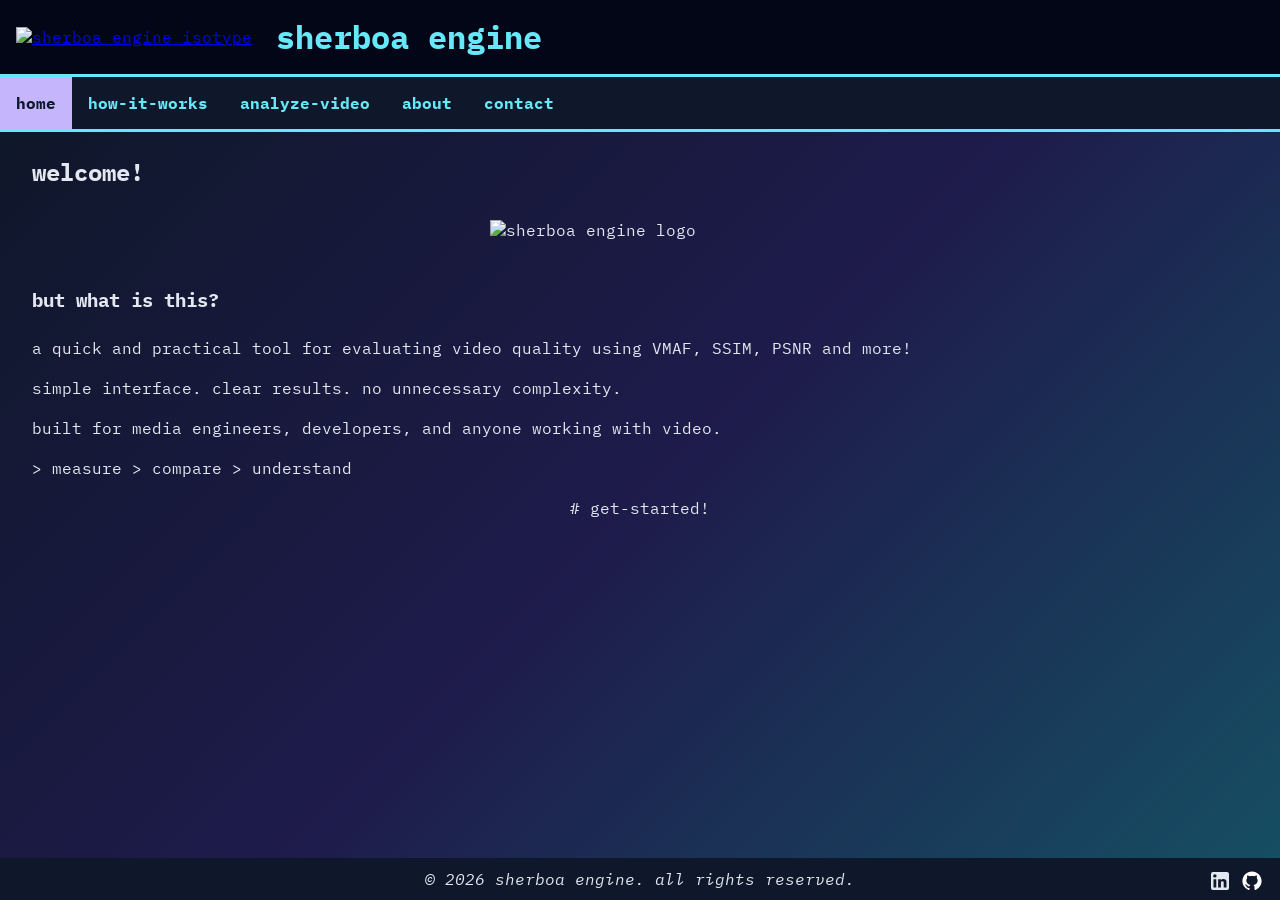
==== index.html @ cda307cd "Update general aspects across all pages" ====
<!DOCTYPE html>
<html lang="en">
<head>
    <meta charset="UTF-8">
    <meta name="viewport" content="width=device-width, initial-scale=1.0">
    <link rel="stylesheet" href="./css/style.css">
    <link rel="icon" type="image/x-icon" href="./assets/images/favicon.svg">

    <title>Sherboa - Video Quality Analysis</title>
    <meta
        name="description"
        content="Sherboa is a free web tool for video quality analysis using VMAF, PSNR, SSIM, and more..."
    >
</head>


<body>
    <header>
        <a href="./index.html">
            <img class="logo-header" src="./assets/images/sh-isotipo-inverted.svg" alt="sherboa engine isotype" loading="lazy">
        </a>
        <h1>sherboa engine</h1>
    </header>

    <nav>
        <ul>
            <li><a class="active" href="./index.html">home</a></li>
            <li><a href="./pages/how-it-works.html">how-it-works</a></li>
            <li><a href="./pages/analyze-video.html">analyze-video</a></li>
            <li><a href="./pages/about.html">about</a></li>
            <li><a href="./pages/contact.html">contact</a></li>
        </ul>
    </nav>
    
    <main>
        <h2>welcome!</h2>
        <img class="central-image" src="./assets/images/sh-imagotipo-inverted.svg" width="300" alt="sherboa engine logo" loading="lazy">
    
        <article>
            <h3>but what is this?</h3>
            <p class="paragraph">
            a quick and practical tool for evaluating video quality using VMAF, SSIM, PSNR and more!<br>
            simple interface. clear results. no unnecessary complexity.<br>
            built for media engineers, developers, and anyone working with video.<br>
            > measure > compare > understand <br>
            <span style="display:block; text-align:center;"># get-started!</span>
            </p>
        </article>
    </main>


    <footer>
        <a href="https://github.com/sherboa" target="_blank">
            <img class="logo-footer-1" src="/assets/images/github.svg" alt="github isotype" loading="lazy">
        </a>
        <a href="https://www.linkedin.com/in/juan-jose-acuña-esparza-566a9678" target="_blank">
            <img class="logo-footer-2" src="../assets/images/linkedin.svg" alt="linkedin isotype" loading="lazy">
        </a>
        <p class="text-footer">
            &copy; 2026 sherboa engine. all rights reserved.
        </p>
    </footer>
</body>
</html>
---- css/style.css ----
@import url('https://fonts.googleapis.com/css2?family=IBM+Plex+Mono:ital,wght@0,100;0,200;0,300;0,400;0,500;0,600;0,700;1,100;1,200;1,300;1,400;1,500;1,600;1,700&display=swap');

* {
    box-sizing: border-box;  /* Asegura que el padding y el borde se incluyan en el ancho y alto total de los elementos */
    margin: 0;  /* Elimina el margen por defecto de todos los elementos */
    padding: 0;  /* Elimina el padding por defecto de todos los elementos */
}


/* Variables para el tema del sitio web */
:root {
    /* Backgrounds */
    --bg-primary: linear-gradient(135deg, #0f172a, #1e1b4b, #164e63);  /* Color primario para el fondo */
    --bg-header: #020617;  /* Color del header */
    --bg-nav: #0f172a;  /* Color de la barra nav y tambien footer (coinciden en color)*/
    --bg-active: #c4b5fd;  /* Color del boton seleccionado en el nav */

    /* Texto */
    --text-primary: #e2e8f0;
    --text-accent: #67e8f9;
    --text-dark: #0f172a;

    /* UI */
    --accent-color: #67e8f9;  /* Color de acento para enlaces y botones */
    --border-accent: #67e8f9;

    /* Tipografia */
    --font-family: 'IBM Plex Mono', 'Courier New', monospace;  /* Fuente de letra para todo el documento */
}

html {
    font-family: var(--font-family);  /* Fuente de letra para todo el documento */
    font-size: 16px;  /* Tamaño de letra para todo el documento */
}


body {
    display: grid;  /* Utiliza grid layout para organizar el contenido del body */
    font-family: var(--font-family);
    background-color: var(--bg-primary);
    grid-template-rows: auto auto 1fr auto;  /* Define las filas del grid: header, nav, main y footer */
    grid-template-columns: 1fr;  /* Define una sola columna que ocupa todo el ancho disponible */
    grid-template-areas: "header" "nav" "main" "footer";  /* Define las áreas del grid para cada sección del layout */
    min-height: 100vh;  /* Asegura que el body ocupe al menos toda la altura de la ventana del navegador */
}


header {
    grid-area: header;  /* Asigna el área del grid para el encabezado */
    background-color: var(--bg-header);  /* Color de fondo del encabezado */
    color: var(--text-accent);  /* Color del texto del encabezado */
    padding: 1rem 1rem;  /* Espaciado interno del encabezado */
    border-bottom: 0.2rem solid var(--border-accent);  /* Línea inferior del encabezado en cyan */
    display: flex;  /* Utiliza flexbox para el diseño del encabezado */
    align-items: center;  /* Alinea verticalmente los elementos del encabezado */
    justify-content: flex-start;  /* Alinea los elementos del encabezado al inicio */
    gap: 1.5rem;  /* Espacio entre los elementos del encabezado */
    
    .logo-header {
        width: 4rem;  /* Ajusta el tamaño del logo */
        height: auto;  /* Mantiene la proporción del logo */
    }
}

h1 {
    margin: 0;  /* Espacio a la izquierda del título principal */
}

h2 {
    margin: 1.5rem 2rem 1rem;  /* Espacio del título secundario */
}

h3 {
    margin: 1rem 1rem 1rem;  /* Espacio del título terciario */
}

nav {
    border-bottom: 0.2rem solid var(--border-accent);
    grid-area: nav;  /* Asigna el área del grid para la barra de navegación */
}

ul {
    display: flex;  /* Utiliza flexbox para el diseño de la lista */
    flex-wrap: wrap;  /* Permite que los elementos sean flexibles a cada dispositivo */
    gap: 0rem;  /* Espacio entre los elementos de la lista */
    list-style-type: none;  /* Elimina los bullets de la lista */
    /*flex: 1 0 200px  Para ver luego */
    margin: 0;
    padding: 0;
    background-color: var(--bg-nav);  /* Color de fondo de la lista */
}

ul li {
    font-weight: bold;
}

ul li a {
    display: block;
    padding: 1rem 1rem;
    color: var(--text-accent);  /* Color del texto de los enlaces */
    text-decoration: none;  /* Sin subrayado */
}

ul li a.active {
    background-color: var(--bg-active);
    color: var(--text-dark);
}

ul li a:hover:not(.active) {  /* Seudoclase */
    background-color: var(--bg-active);
    color: var(--text-dark);
}

main {
    background: var(--bg-primary);  /* Color de fondo del contenido principal */
    color: var(--text-primary);  /* Color del texto del contenido principal */
    grid-area: main;  /* Asigna el área del grid para el contenido principal */
}

article {
    padding: 1rem;
}

.central-image {
    display: block;  /* Hace que la imagen sea un bloque */
    max-width: 100%;  /* Ajusta el tamaño máximo de la imagen al ancho del contenedor */
    height: auto;  /* Mantiene la proporción de la imagen */
    margin: 2rem auto 1rem;  /* Centra la imagen horizontalmente y agrega espacio arriba y abajo */
}

.paragraph {
    margin: 1rem 1rem;  /* Espacio alrededor de los párrafos */
    line-height: 2.5rem;  /* Altura de línea para mejorar la legibilidad */
}

form {
    padding: 1rem 1rem 1rem;
}

.product-container {
    display: flex;  /* Utiliza flexbox para organizar los productos */
    justify-content: center;
    flex-wrap: wrap;  /* Permite que los productos se ajusten a diferentes tamaños de pantalla */
    gap: 4rem;
    padding-top: 1rem;

    .product-description {
        display: -webkit-box;  /* Utiliza un contenedor flexible para el texto */
        -webkit-box-orient: vertical;  /* Orientación vertical para el contenedor flexible */
        -webkit-line-clamp: 3;  /* Limita el texto a 3 líneas */
        line-clamp: 3;  /* Limita el texto a 3 líneas */
        overflow: hidden;  /* Oculta el texto que excede el límite de líneas */
        text-overflow: ellipsis;  /* Agrega puntos suspensivos al final del texto que excede el límite de líneas */
        padding: 1rem;
    }

    .product-category {
        padding: 0.5rem;
    }

    .product-card {
        border: 0.1rem solid;
        border-radius: 1rem;
        flex: 1 1 300px;  /* Permite que la tarjeta del producto sea flexible y se ajuste a diferentes tamaños de pantalla */
        max-width: 400px;  /* Limita el ancho máximo de la tarjeta del producto */
        overflow: hidden;  /* Oculta cualquier contenido que exceda los límites del contenedor */
        padding: 0;
        transform: translateY(0);  /* Inicializa la posición de la tarjeta del producto */
        transition: transform 0.3s ease;  /* Agrega una transición suave para el efecto de hover */

        &:hover {
            transform: translateY(-5px);
        }

        .product-img {
            object-fit: cover;  /* Ajusta la imagen para cubrir el contenedor sin distorsionarse */
            display: block;  /* Hace que la imagen sea un bloque */
            width: 100%;
            height: 20rem;
        }
    }
}


footer {
    display: flex;  /* Utiliza flexbox para el diseño del pie de página */
    background-color: var(--bg-nav);
    font-style: italic;
    text-align: center;
    padding: 0.7rem 0;
    color: var(--text-primary);
    grid-area: footer;
    justify-content: center;

    .text-footer {
        white-space: nowrap;
        width: auto;
    }

    .logo-footer-1 {
        position: absolute;  /* Posiciona el logo GitHub en la esquina inferior derecha */
        right: 1rem;
        width: 1.5rem;  /* Ajusta el tamaño del logo */
        height: auto;  /* Mantiene la proporción del logo */
    }
    .logo-footer-2 {
        position: absolute;  /* Posiciona el logo LinkedIn en la esquina inferior derecha */
        right: 3rem;
        width: 1.5rem;  /* Ajusta el tamaño del logo */
        height: auto;  /* Mantiene la proporción del logo */
    }
}


/* Limpieza previa del fieldset */
form fieldset {
    border: none;
    padding: 0;
    margin: 0;
    display: flex;
    flex-direction: column;  /* Alinea los elementos de cada campo verticalmente */
    gap: 1.25rem;  /* Espaciado uniforme entre cada .campo-form */
}

/* Estructura responsiva de cada contenedor de campo */
.contact-form {
    display: flex;
    flex-direction: column;  /* Alinea el label arriba y el input abajo en móviles */
    gap: 0.4rem;  /* Espacio entre la etiqueta y el input/textarea */
    width: 100%;  /* Fluidez total */
    max-width: 36rem;  /* Evita que el campo se extienda demasiado en pantallas anchas */
}

/* Estilo y adaptación fluida de los inputs y textarea */
.contact-form input[type="text"],
.contact-form input[type="email"],
.contact-form textarea {
    width: 100%;
    font-size: 1rem;
    padding: 0.6rem 0.8rem;
    border: 1px solid #ccc;
    border-radius: 0.25rem;
    box-sizing: border-box;  /* Evita que el padding sobrepase el 100% del ancho */
    background-color: var(--bg-primary, #ffffff);
    color: var(--text-primary, #333333);
}

/* Caja de mensaje */
.contact-form textarea {
    min-height: 8rem;
}

/* Ajustes responsivos para el contenedor de botones (último .campo-form) */
.contact-form:last-child {
    flex-direction: row;  /* Coloca los botones uno al lado del otro */
    flex-wrap: wrap;  /* Si la pantalla es muy estrecha, los apila */
    gap: 1rem;
    margin-top: 0.5rem;
}

/* Estilos básicos para los botones dentro de .campo-form */
.contact-form button {
    align-self: flex-start;  /* Alinea el botón al inicio del contenedor */
    font-family: var(--font-family);
    font-weight: bold;
    color: var(--text-accent);
    background-color: var(--bg-nav);
    padding: 0.7rem 0.7rem;
    border-radius: 1rem;
    cursor: pointer;  /* Cambia el cursor al pasar sobre el botón */
}

.contact-form button:hover {  /* Seudoclase para el hover del botón */
    background-color: var(--bg-active);
    color: var(--text-dark);
}





/* Analyze video form */
.analyze-form {
    max-width: 50rem;
}

.analyze-form form {
    display: flex;
    flex-direction: column;
    gap: 3rem;
}

.file-input {
    display: flex;
    flex-direction: column;
    gap: 0.5rem;
}

.file-input label {
    font-weight: bold;
    color: var(--text-accent);
}

.file-input input[type="file"] {
    font-family: var(--font-family);
    color: var(--text-primary);
}

.analyze-form button {
    align-self: flex-start;
    font-family: var(--font-family);
    font-weight: bold;
    color: var(--text-accent);
    background-color: var(--bg-nav);
    padding: 0.7rem 0.7rem;
    border-radius: 1rem;
    cursor: pointer;
}

.analyze-form button:hover {
    background-color: var(--bg-active);
    color: var(--text-dark);
}

#result {
    margin-top: 2rem;
    margin-left: 1rem;
}


#vmaf-result,
#psnr-result {
    white-space: pre-line;
}

.chart-container {
    display: none;
    height: clamp(300px, 40vh, 500px);
}




/* Responsividad para tablets/pantallas medianas */
@media (max-width: 992px) {
    body {
        font-size: 0.95rem;
    }
    .central-image {
        max-width: 80%;
    }
    footer {
        font-size: 0.95rem;
    }
}


/* Responsividad para pantallas pequeñas */
@media (max-width: 600px) {
    body {
        font-size: 0.9rem;
    }
    .central-image {
        max-width: 70%;
    }
    footer {
        font-size: 0.9rem;
        .text-footer {
            white-space: normal;
            max-width: 200px;
        }
    }
}


/* Responsividad para pantallas legacy */
@media (max-width: 360px) {
    body {
        font-size: 0.75rem;
    }
    .central-image {
        max-width: 60%;
    }
    footer {
        font-size: 0.75rem;
        .text-footer {
            white-space: normal;
            max-width: 180px;
        }
    }
}
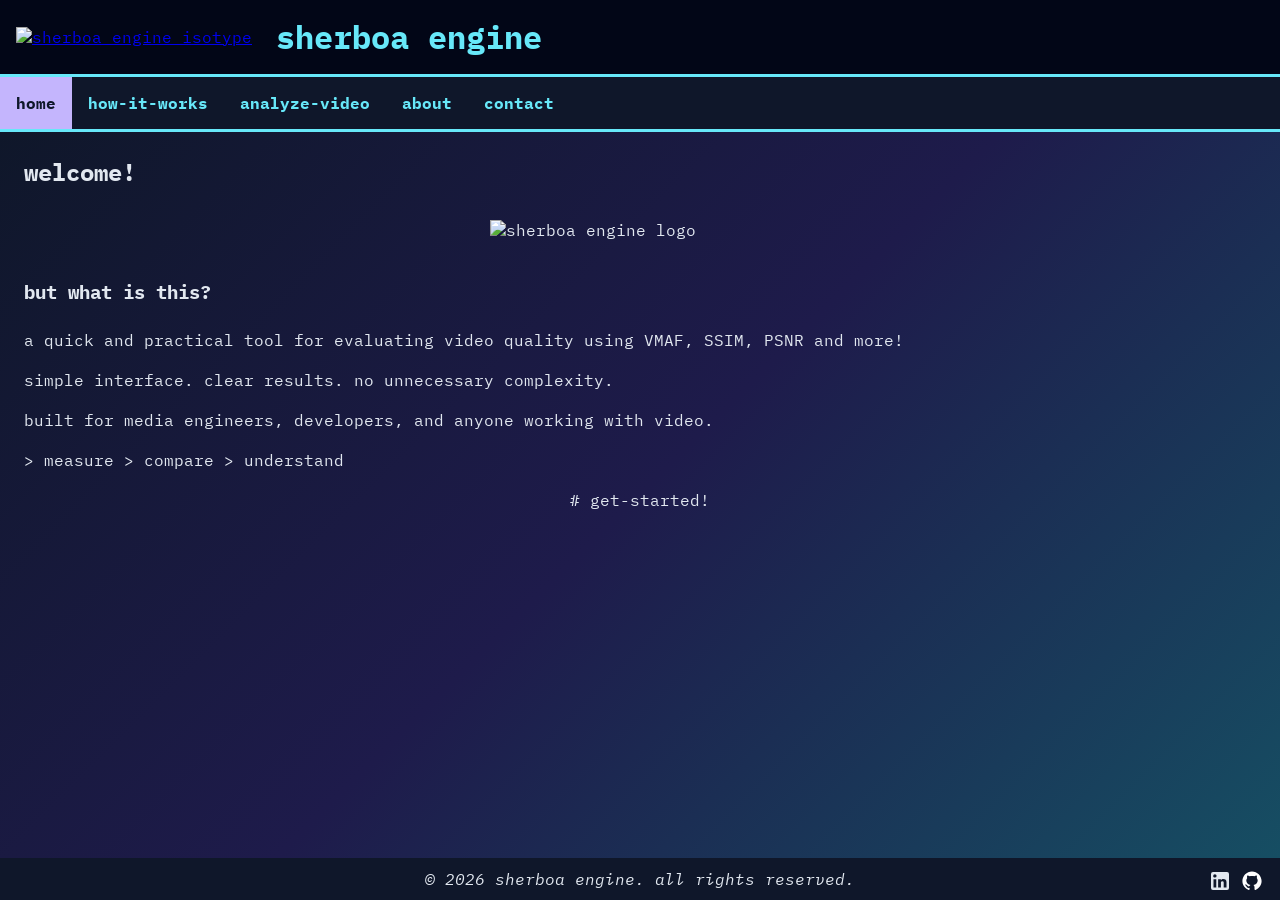
==== commit 5146920e: "Correct  GitHub logo path" ====
--- a/index.html
+++ b/index.html
@@ -51,7 +51,7 @@
 
     <footer>
         <a href="https://github.com/sherboa" target="_blank">
-            <img class="logo-footer-1" src="/assets/images/github.svg" alt="github isotype" loading="lazy">
+            <img class="logo-footer-1" src="./assets/images/github.svg" alt="github isotype" loading="lazy">
         </a>
         <a href="https://www.linkedin.com/in/juan-jose-acuña-esparza-566a9678" target="_blank">
             <img class="logo-footer-2" src="../assets/images/linkedin.svg" alt="linkedin isotype" loading="lazy">
--- a/css/style.css
+++ b/css/style.css
@@ -55,24 +55,28 @@
     align-items: center;  /* Alinea verticalmente los elementos del encabezado */
     justify-content: flex-start;  /* Alinea los elementos del encabezado al inicio */
     gap: 1.5rem;  /* Espacio entre los elementos del encabezado */
-    
-    .logo-header {
-        width: 4rem;  /* Ajusta el tamaño del logo */
-        height: auto;  /* Mantiene la proporción del logo */
-    }
-}
+}
+
+.logo-header {
+    width: 4rem;  /* Ajusta el tamaño del logo */
+    max-width: 100%;  /* Para evitar el desborde */
+    height: auto;  /* Mantiene la proporción del logo */
+    object-fit: contain;  /* Ajusta la imagen para que se contenga dentro del contenedor sin distorsionarse */
+}
+
 
 h1 {
     margin: 0;  /* Espacio a la izquierda del título principal */
 }
 
 h2 {
-    margin: 1.5rem 2rem 1rem;  /* Espacio del título secundario */
+    margin: 1.5rem 1.5rem 1rem;  /* Espacio del título secundario */
 }
 
 h3 {
     margin: 1rem 1rem 1rem;  /* Espacio del título terciario */
 }
+
 
 nav {
     border-bottom: 0.2rem solid var(--border-accent);
@@ -111,6 +115,7 @@
     color: var(--text-dark);
 }
 
+
 main {
     background: var(--bg-primary);  /* Color de fondo del contenido principal */
     color: var(--text-primary);  /* Color del texto del contenido principal */
@@ -118,7 +123,7 @@
 }
 
 article {
-    padding: 1rem;
+    padding: 0.5rem;
 }
 
 .central-image {
@@ -137,51 +142,62 @@
     padding: 1rem 1rem 1rem;
 }
 
+
+/*************************************************************************/
+/* Cards en la pagina How It Works ***************************************/
 .product-container {
     display: flex;  /* Utiliza flexbox para organizar los productos */
-    justify-content: center;
+    flex-direction: row;  /* Alinea los productos en una fila */
+    justify-content: center;  /* Centra los productos horizontalmente */
     flex-wrap: wrap;  /* Permite que los productos se ajusten a diferentes tamaños de pantalla */
-    gap: 4rem;
-    padding-top: 1rem;
-
-    .product-description {
-        display: -webkit-box;  /* Utiliza un contenedor flexible para el texto */
-        -webkit-box-orient: vertical;  /* Orientación vertical para el contenedor flexible */
-        -webkit-line-clamp: 3;  /* Limita el texto a 3 líneas */
-        line-clamp: 3;  /* Limita el texto a 3 líneas */
-        overflow: hidden;  /* Oculta el texto que excede el límite de líneas */
-        text-overflow: ellipsis;  /* Agrega puntos suspensivos al final del texto que excede el límite de líneas */
-        padding: 1rem;
-    }
-
-    .product-category {
-        padding: 0.5rem;
-    }
-
-    .product-card {
-        border: 0.1rem solid;
-        border-radius: 1rem;
-        flex: 1 1 300px;  /* Permite que la tarjeta del producto sea flexible y se ajuste a diferentes tamaños de pantalla */
-        max-width: 400px;  /* Limita el ancho máximo de la tarjeta del producto */
-        overflow: hidden;  /* Oculta cualquier contenido que exceda los límites del contenedor */
-        padding: 0;
-        transform: translateY(0);  /* Inicializa la posición de la tarjeta del producto */
-        transition: transform 0.3s ease;  /* Agrega una transición suave para el efecto de hover */
-
-        &:hover {
-            transform: translateY(-5px);
-        }
-
-        .product-img {
-            object-fit: cover;  /* Ajusta la imagen para cubrir el contenedor sin distorsionarse */
-            display: block;  /* Hace que la imagen sea un bloque */
-            width: 100%;
-            height: 20rem;
-        }
-    }
-}
-
-
+    gap: 3rem;  /* Espacio entre los productos */
+    margin: 0 auto;  /* Centra el contenedor de productos horizontalmente */
+    padding-top: 1rem;  /* Espacio arriba del contenedor de productos */
+    width: 100%;  /* Ajusta el ancho del contenedor de productos al 100% del contenedor padre */
+}
+
+.product-description {
+    display: -webkit-box;  /* Utiliza un contenedor flexible para el texto */
+    -webkit-box-orient: vertical;  /* Orientación vertical para el contenedor flexible */
+    -webkit-line-clamp: 3;  /* Limita el texto a 3 líneas */
+    line-clamp: 3;  /* Limita el texto a 3 líneas */
+    overflow: hidden;  /* Oculta el texto que excede el límite de líneas */
+    text-overflow: ellipsis;  /* Agrega puntos suspensivos al final del texto que excede el límite de líneas */
+    padding: 1rem;
+}
+
+.product-category {
+    padding: 0.5rem;
+}
+
+.product-card {
+    border: 0.1rem solid;
+    border-radius: 1rem;
+    flex: 1 1 300px;  /* Permite que la tarjeta del producto sea flexible y se ajuste a diferentes tamaños de pantalla */
+    max-width: 400px;  /* Limita el ancho máximo de la tarjeta del producto */
+    overflow: hidden;  /* Oculta cualquier contenido que exceda los límites del contenedor */
+    padding: 0;
+    transform: translateY(0);  /* Inicializa la posición de la tarjeta del producto */
+    transition: transform 0.3s ease;  /* Agrega una transición suave para el efecto de hover */
+    margin: 1rem;  /* Margen en lugar de gap para compatibilidad con Flexbox en navegadores viejos */
+}
+
+.product-card:hover {
+    transform: translateY(-5px);
+}
+
+.product-img {
+    object-fit: cover;  /* Ajusta la imagen para cubrir el contenedor sin distorsionarse */
+    display: block;  /* Hace que la imagen sea un bloque */
+    width: 100%;
+    max-width: 100%;  /* Límite para evitar el desborde si el contenedor falla */
+    height: auto;
+}
+/*************************************************************************/
+
+
+/*************************************************************************/
+/* Footer ****************************************************************/
 footer {
     display: flex;  /* Utiliza flexbox para el diseño del pie de página */
     background-color: var(--bg-nav);
@@ -191,28 +207,36 @@
     color: var(--text-primary);
     grid-area: footer;
     justify-content: center;
-
-    .text-footer {
-        white-space: nowrap;
-        width: auto;
-    }
-
-    .logo-footer-1 {
-        position: absolute;  /* Posiciona el logo GitHub en la esquina inferior derecha */
-        right: 1rem;
-        width: 1.5rem;  /* Ajusta el tamaño del logo */
-        height: auto;  /* Mantiene la proporción del logo */
-    }
-    .logo-footer-2 {
-        position: absolute;  /* Posiciona el logo LinkedIn en la esquina inferior derecha */
-        right: 3rem;
-        width: 1.5rem;  /* Ajusta el tamaño del logo */
-        height: auto;  /* Mantiene la proporción del logo */
-    }
-}
-
-
-/* Limpieza previa del fieldset */
+    position: relative;  /* Agregado para que position: absolute funcione bien sobre las imágenes del footer */
+}
+
+.text-footer {
+    white-space: nowrap;
+    width: auto;
+}
+
+.logo-footer-1 {
+    position: absolute;  /* Posiciona el logo GitHub en la esquina inferior derecha */
+    right: 1rem;
+    width: auto;  /* Mantiene la proporción del logo */
+    height: 1.5rem;  /* Ajusta el tamaño del logo */
+    max-width: 100%;  /* Asegura que el logo no exceda el ancho del contenedor */
+    object-fit: contain;  /* Ajusta la imagen para que se contenga dentro del contenedor sin distorsionarse */
+}
+
+.logo-footer-2 {
+    position: absolute;  /* Posiciona el logo LinkedIn en la esquina inferior derecha */
+    right: 3rem;
+    width: auto;  /* Mantiene la proporción del logo */
+    height: 1.5rem;  /* Ajusta el tamaño del logo */
+    max-width: 100%;  /* Asegura que el logo no exceda el ancho del contenedor */
+    object-fit: contain;  /* Ajusta la imagen para que se contenga dentro del contenedor sin distorsionarse */
+}
+/*************************************************************************/
+
+
+/*************************************************************************/
+/* Limpieza previa del fieldset ******************************************/
 form fieldset {
     border: none;
     padding: 0;
@@ -245,7 +269,6 @@
     color: var(--text-primary, #333333);
 }
 
-/* Caja de mensaje */
 .contact-form textarea {
     min-height: 8rem;
 }
@@ -274,19 +297,19 @@
     background-color: var(--bg-active);
     color: var(--text-dark);
 }
-
-
-
-
-
-/* Analyze video form */
+/*************************************************************************/
+
+
+
+/*************************************************************************/
+/* Textarea para la pagina Analyze Video *********************************/
 .analyze-form {
     max-width: 50rem;
 }
 
 .analyze-form form {
-    display: flex;
-    flex-direction: column;
+    display: flex;  /* Utiliza flexbox para organizar los elementos del formulario */
+    flex-direction: column;  /* Alinea los elementos del formulario verticalmente */
     gap: 3rem;
 }
 
@@ -307,50 +330,59 @@
 }
 
 .analyze-form button {
-    align-self: flex-start;
+    align-self: flex-start;  /* Alinea el botón al inicio del contenedor */
     font-family: var(--font-family);
     font-weight: bold;
     color: var(--text-accent);
     background-color: var(--bg-nav);
     padding: 0.7rem 0.7rem;
-    border-radius: 1rem;
-    cursor: pointer;
+    border-radius: 1rem;  /* Bordes redondeados para el botón */
+    cursor: pointer;  /* Cambia el cursor al pasar sobre el botón */
 }
 
 .analyze-form button:hover {
     background-color: var(--bg-active);
     color: var(--text-dark);
 }
-
+/*************************************************************************/
+
+
+
+/*************************************************************************/
+/* Estilos para los resultados de VMAF, PSNR y SSIM **********************/
 #result {
     margin-top: 2rem;
     margin-left: 1rem;
 }
 
-
 #vmaf-result,
-#psnr-result {
-    white-space: pre-line;
-}
-
+#psnr-result,
+#ssim-result {
+    white-space: pre-line;  /* Permite que el texto se ajuste a varias líneas */
+    margin-left: 1rem;
+}
+
+
+/* Estilos para el contenedor del gráfico */
 .chart-container {
-    display: none;
-    height: clamp(300px, 40vh, 500px);
-}
-
-
-
-
-/* Responsividad para tablets/pantallas medianas */
+    display: none;  /* Oculta el contenedor del gráfico por defecto */
+    height: clamp(300px, 40vh, 500px);  /* Ajusta la altura del gráfico de manera responsiva */
+}
+/*************************************************************************/
+
+
+
+/************************************************************************/
+/* Responsividad para tablets/pantallas medianas ************************/
 @media (max-width: 992px) {
     body {
-        font-size: 0.95rem;
+        font-size: 0.9rem;
     }
     .central-image {
         max-width: 80%;
     }
     footer {
-        font-size: 0.95rem;
+        font-size: 0.9rem;
     }
 }
 
@@ -358,16 +390,16 @@
 /* Responsividad para pantallas pequeñas */
 @media (max-width: 600px) {
     body {
-        font-size: 0.9rem;
+        font-size: 0.85rem;
     }
     .central-image {
         max-width: 70%;
     }
     footer {
-        font-size: 0.9rem;
+        font-size: 0.85rem;
         .text-footer {
-            white-space: normal;
-            max-width: 200px;
+            white-space: normal;  /* Permite que el texto se ajuste a varias líneas en pantallas pequeñas */
+            max-width: 200px;  /* Limita el ancho del texto del footer para evitar que se desborde */
         }
     }
 }
@@ -384,8 +416,9 @@
     footer {
         font-size: 0.75rem;
         .text-footer {
-            white-space: normal;
-            max-width: 180px;
+            white-space: normal;  /* Permite que el texto se ajuste a varias líneas en pantallas muy pequeñas */
+            max-width: 180px;  /* Limita el ancho del texto del footer para evitar que se desborde */
         }
     }
-}+}
+/************************************************************************/
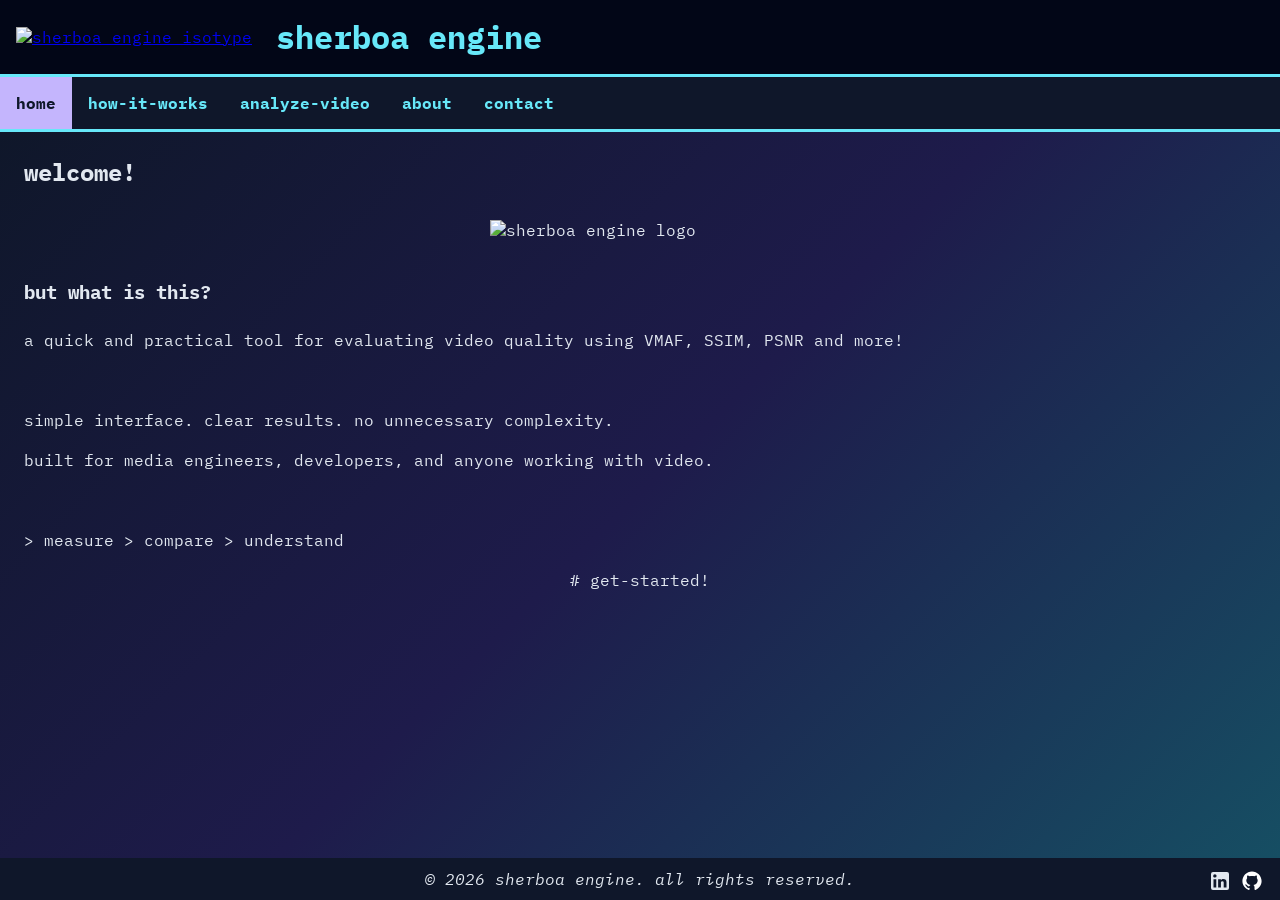
==== commit b4b8197a: "Change on pages' text and distribution" ====
--- a/index.html
+++ b/index.html
@@ -9,7 +9,7 @@
     <title>Sherboa - Video Quality Analysis</title>
     <meta
         name="description"
-        content="Sherboa is a free web tool for video quality analysis using VMAF, PSNR, SSIM, and more..."
+        content="Sherboa is a free web tool for analyzing and comparing video quality using VMAF, PSNR, SSIM, and more."
     >
 </head>
 
@@ -22,8 +22,14 @@
         <h1>sherboa engine</h1>
     </header>
 
+
+
     <nav>
-        <ul>
+        <button class="menu-toggle" aria-label="Open navigation menu" aria-expanded="false" aria-controls="nav-menu">
+        <img src="./assets/images/menu-ham.svg" alt="">
+        </button>
+
+        <ul id="nav-menu">
             <li><a class="active" href="./index.html">home</a></li>
             <li><a href="./pages/how-it-works.html">how-it-works</a></li>
             <li><a href="./pages/analyze-video.html">analyze-video</a></li>
@@ -39,9 +45,9 @@
         <article>
             <h3>but what is this?</h3>
             <p class="paragraph">
-            a quick and practical tool for evaluating video quality using VMAF, SSIM, PSNR and more!<br>
+            a quick and practical tool for evaluating video quality using VMAF, SSIM, PSNR and more!<br><br>
             simple interface. clear results. no unnecessary complexity.<br>
-            built for media engineers, developers, and anyone working with video.<br>
+            built for media engineers, developers, and anyone working with video.<br><br>
             > measure > compare > understand <br>
             <span style="display:block; text-align:center;"># get-started!</span>
             </p>
@@ -54,11 +60,13 @@
             <img class="logo-footer-1" src="./assets/images/github.svg" alt="github isotype" loading="lazy">
         </a>
         <a href="https://www.linkedin.com/in/juan-jose-acuña-esparza-566a9678" target="_blank">
-            <img class="logo-footer-2" src="../assets/images/linkedin.svg" alt="linkedin isotype" loading="lazy">
+            <img class="logo-footer-2" src="./assets/images/linkedin.svg" alt="linkedin isotype" loading="lazy">
         </a>
         <p class="text-footer">
             &copy; 2026 sherboa engine. all rights reserved.
         </p>
     </footer>
+
+    <script src="./js/navbar.js"></script>
 </body>
 </html>
--- a/css/style.css
+++ b/css/style.css
@@ -78,39 +78,42 @@
 }
 
 
+.menu-toggle {
+    display: none;
+}
+
 nav {
     border-bottom: 0.2rem solid var(--border-accent);
     grid-area: nav;  /* Asigna el área del grid para la barra de navegación */
 }
 
-ul {
+#nav-menu {
     display: flex;  /* Utiliza flexbox para el diseño de la lista */
     flex-wrap: wrap;  /* Permite que los elementos sean flexibles a cada dispositivo */
     gap: 0rem;  /* Espacio entre los elementos de la lista */
     list-style-type: none;  /* Elimina los bullets de la lista */
-    /*flex: 1 0 200px  Para ver luego */
     margin: 0;
     padding: 0;
     background-color: var(--bg-nav);  /* Color de fondo de la lista */
 }
 
-ul li {
+#nav-menu li {
     font-weight: bold;
 }
 
-ul li a {
+#nav-menu li a {
     display: block;
     padding: 1rem 1rem;
     color: var(--text-accent);  /* Color del texto de los enlaces */
     text-decoration: none;  /* Sin subrayado */
 }
 
-ul li a.active {
+#nav-menu li a.active {
     background-color: var(--bg-active);
     color: var(--text-dark);
 }
 
-ul li a:hover:not(.active) {  /* Seudoclase */
+#nav-menu li a:hover:not(.active) {  /* Seudoclase */
     background-color: var(--bg-active);
     color: var(--text-dark);
 }
@@ -378,9 +381,11 @@
     body {
         font-size: 0.9rem;
     }
+
     .central-image {
         max-width: 80%;
     }
+
     footer {
         font-size: 0.9rem;
     }
@@ -392,9 +397,11 @@
     body {
         font-size: 0.85rem;
     }
+
     .central-image {
         max-width: 70%;
     }
+
     footer {
         font-size: 0.85rem;
         .text-footer {
@@ -402,6 +409,43 @@
             max-width: 200px;  /* Limita el ancho del texto del footer para evitar que se desborde */
         }
     }
+
+    nav {
+        position: relative;
+        background-color: var(--bg-nav);
+    }
+
+    .menu-toggle {
+        display: block;
+        background: none;
+        border: none;
+        padding: 0.75rem 1rem;
+        cursor: pointer;
+    }
+
+    .menu-toggle img {
+        display: block;
+        width: 1.5rem;
+        height: 1.5rem;
+    }
+
+    #nav-menu {
+        display: none;
+        position: absolute;
+        top: 100%;
+        right: 0;
+        flex-direction: column;
+        min-width: 200px;
+        z-index: 1000;
+        background-color: var(--bg-nav);
+        border: 1px solid var(--border-accent);
+    }
+
+    .menu-toggle[aria-expanded="true"] img {
+        background-color: var(--bg-active);
+        outline-offset: 0.5px;
+        border-radius: 2px;
+    }
 }
 
 
@@ -410,9 +454,11 @@
     body {
         font-size: 0.75rem;
     }
+
     .central-image {
         max-width: 60%;
     }
+
     footer {
         font-size: 0.75rem;
         .text-footer {
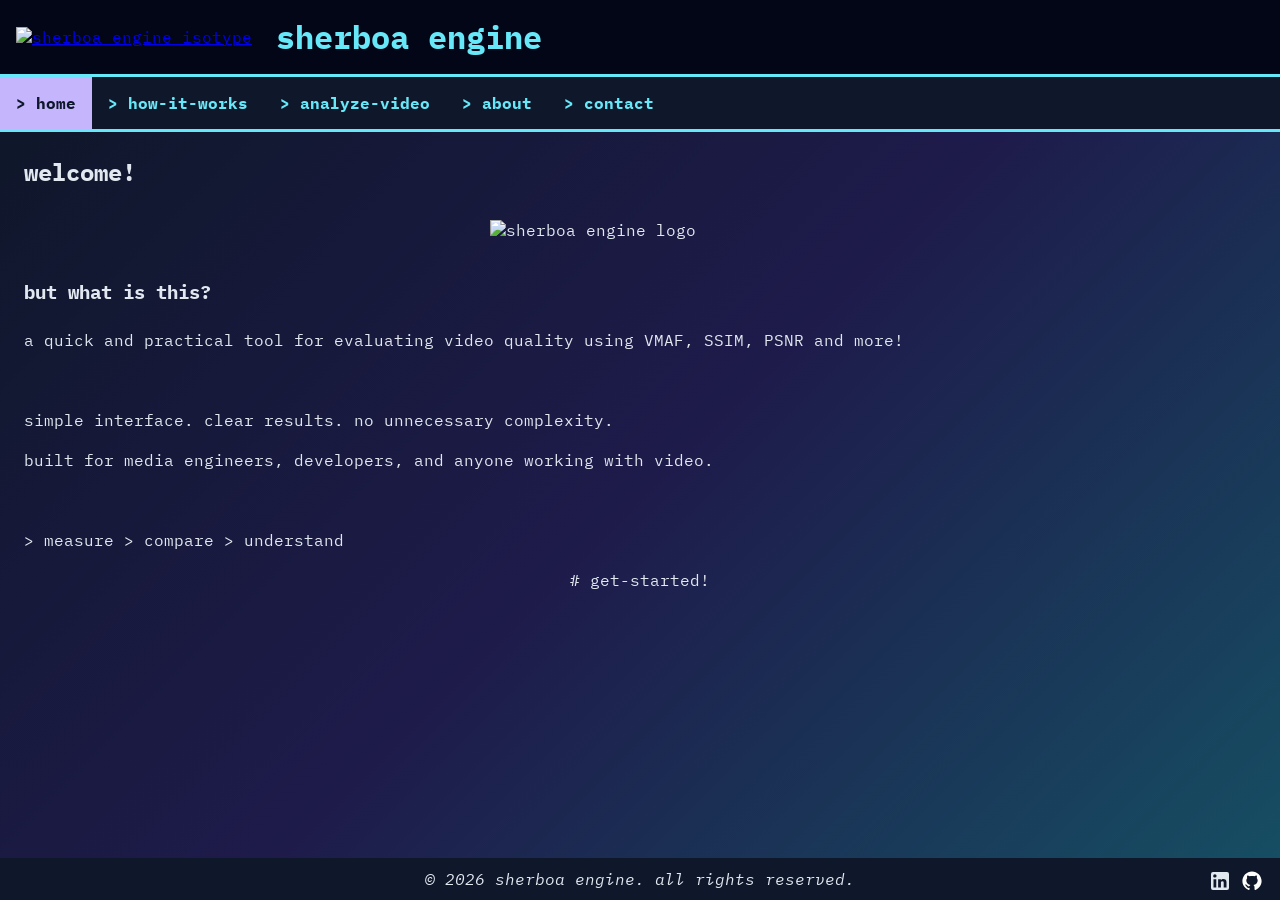
==== commit 0c03d7e7: "Improve js files modularization" ====
--- a/index.html
+++ b/index.html
@@ -6,6 +6,7 @@
     <link rel="stylesheet" href="./css/style.css">
     <link rel="icon" type="image/x-icon" href="./assets/images/favicon.svg">
 
+    <link rel="canonical" href="https://sherboa.com/">
     <title>Sherboa - Video Quality Analysis</title>
     <meta
         name="description"
@@ -30,11 +31,11 @@
         </button>
 
         <ul id="nav-menu">
-            <li><a class="active" href="./index.html">home</a></li>
-            <li><a href="./pages/how-it-works.html">how-it-works</a></li>
-            <li><a href="./pages/analyze-video.html">analyze-video</a></li>
-            <li><a href="./pages/about.html">about</a></li>
-            <li><a href="./pages/contact.html">contact</a></li>
+            <li><a class="active" href="./index.html">> home</a></li>
+            <li><a href="./pages/how-it-works.html">> how-it-works</a></li>
+            <li><a href="./pages/analyze-video.html">> analyze-video</a></li>
+            <li><a href="./pages/about.html">> about</a></li>
+            <li><a href="./pages/contact.html">> contact</a></li>
         </ul>
     </nav>
     
@@ -67,6 +68,6 @@
         </p>
     </footer>
 
-    <script src="./js/navbar.js"></script>
+    <script src="./js/navbar.js" defer></script>
 </body>
 </html>
--- a/css/style.css
+++ b/css/style.css
@@ -7,7 +7,8 @@
 }
 
 
-/* Variables para el tema del sitio web */
+/************************************************************************************/
+/* Variables para el tema del sitio web *********************************************/
 :root {
     /* Backgrounds */
     --bg-primary: linear-gradient(135deg, #0f172a, #1e1b4b, #164e63);  /* Color primario para el fondo */
@@ -27,6 +28,9 @@
     /* Tipografia */
     --font-family: 'IBM Plex Mono', 'Courier New', monospace;  /* Fuente de letra para todo el documento */
 }
+/************************************************************************************/
+
+
 
 html {
     font-family: var(--font-family);  /* Fuente de letra para todo el documento */
@@ -146,8 +150,9 @@
 }
 
 
-/*************************************************************************/
-/* Cards en la pagina How It Works ***************************************/
+
+/************************************************************************************/
+/* Cards en la pagina How It Works **************************************************/
 .product-container {
     display: flex;  /* Utiliza flexbox para organizar los productos */
     flex-direction: row;  /* Alinea los productos en una fila */
@@ -196,11 +201,12 @@
     max-width: 100%;  /* Límite para evitar el desborde si el contenedor falla */
     height: auto;
 }
-/*************************************************************************/
-
-
-/*************************************************************************/
-/* Footer ****************************************************************/
+/************************************************************************************/
+
+
+
+/************************************************************************************/
+/* Footer ***************************************************************************/
 footer {
     display: flex;  /* Utiliza flexbox para el diseño del pie de página */
     background-color: var(--bg-nav);
@@ -235,11 +241,12 @@
     max-width: 100%;  /* Asegura que el logo no exceda el ancho del contenedor */
     object-fit: contain;  /* Ajusta la imagen para que se contenga dentro del contenedor sin distorsionarse */
 }
-/*************************************************************************/
-
-
-/*************************************************************************/
-/* Limpieza previa del fieldset ******************************************/
+/************************************************************************************/
+
+
+
+/************************************************************************************/
+/* Limpieza previa del fieldset *****************************************************/
 form fieldset {
     border: none;
     padding: 0;
@@ -300,12 +307,12 @@
     background-color: var(--bg-active);
     color: var(--text-dark);
 }
-/*************************************************************************/
-
-
-
-/*************************************************************************/
-/* Textarea para la pagina Analyze Video *********************************/
+/************************************************************************************/
+
+
+
+/************************************************************************************/
+/* Textarea para la pagina Analyze Video ********************************************/
 .analyze-form {
     max-width: 50rem;
 }
@@ -347,12 +354,12 @@
     background-color: var(--bg-active);
     color: var(--text-dark);
 }
-/*************************************************************************/
-
-
-
-/*************************************************************************/
-/* Estilos para los resultados de VMAF, PSNR y SSIM **********************/
+/************************************************************************************/
+
+
+
+/************************************************************************************/
+/* Estilos para los resultados de VMAF, PSNR y SSIM *********************************/
 #result {
     margin-top: 2rem;
     margin-left: 1rem;
@@ -365,18 +372,32 @@
     margin-left: 1rem;
 }
 
-
 /* Estilos para el contenedor del gráfico */
 .chart-container {
     display: none;  /* Oculta el contenedor del gráfico por defecto */
     height: clamp(300px, 40vh, 500px);  /* Ajusta la altura del gráfico de manera responsiva */
 }
-/*************************************************************************/
-
-
-
-/************************************************************************/
-/* Responsividad para tablets/pantallas medianas ************************/
+
+
+/* Animacion de blinking en texto de espera mientras el analisis de video esta corriendo */
+.analyzing {
+    animation: blink 1.2s ease-in-out infinite;
+}
+
+@keyframes blink {
+    0%, 100% {
+        opacity: 1;
+    }
+    50% {
+        opacity: 0.25;
+    }
+}
+/************************************************************************************/
+
+
+
+/************************************************************************************/
+/* Responsividad para tablets/pantallas medianas ************************************/
 @media (max-width: 992px) {
     body {
         font-size: 0.9rem;
@@ -467,4 +488,4 @@
         }
     }
 }
-/************************************************************************/+/************************************************************************************/
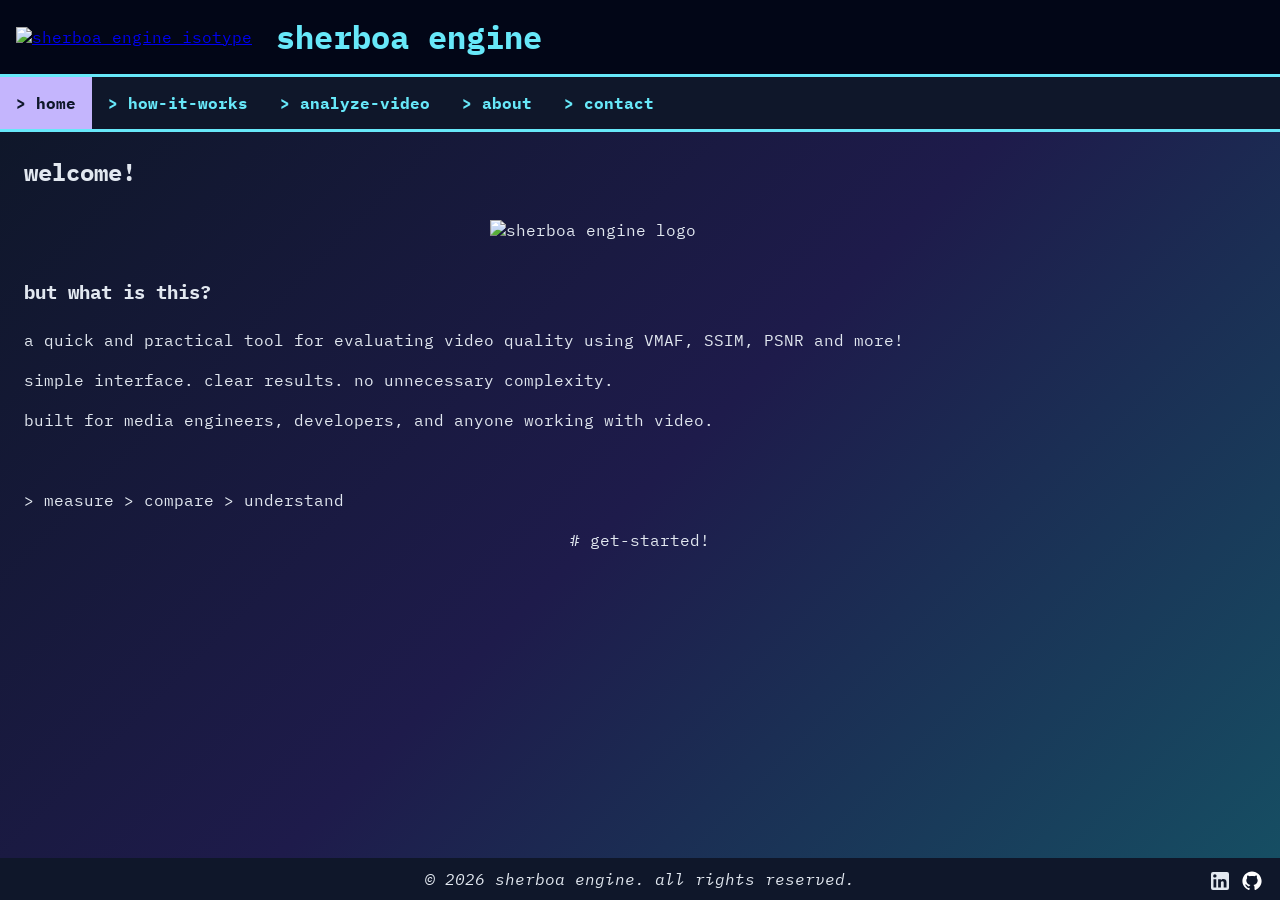
==== commit 1590a98b: "Start first steps of manual video sync" ====
--- a/index.html
+++ b/index.html
@@ -46,7 +46,7 @@
         <article>
             <h3>but what is this?</h3>
             <p class="paragraph">
-            a quick and practical tool for evaluating video quality using VMAF, SSIM, PSNR and more!<br><br>
+            a quick and practical tool for evaluating video quality using VMAF, SSIM, PSNR and more!<br>
             simple interface. clear results. no unnecessary complexity.<br>
             built for media engineers, developers, and anyone working with video.<br><br>
             > measure > compare > understand <br>
--- a/css/style.css
+++ b/css/style.css
@@ -74,13 +74,16 @@
 }
 
 h2 {
-    margin: 1.5rem 1.5rem 1rem;  /* Espacio del título secundario */
+    margin: 1.5rem 1.5rem 1rem;  /* Espacio del título #2 */
 }
 
 h3 {
-    margin: 1rem 1rem 1rem;  /* Espacio del título terciario */
-}
-
+    margin: 1rem 1rem 1rem;  /* Espacio del título #3 */
+}
+
+h4 {
+    margin: 1rem 0rem 1rem;  /* Espacio del título #4 */
+}
 
 .menu-toggle {
     display: none;
@@ -246,7 +249,7 @@
 
 
 /************************************************************************************/
-/* Limpieza previa del fieldset *****************************************************/
+/* Ajuste fieldset del formulario de Contact ****************************************/
 form fieldset {
     border: none;
     padding: 0;
@@ -357,6 +360,31 @@
 /************************************************************************************/
 
 
+/************************************************************************************/
+/* Previsualizaciones de referencia y distorsionado *********************************/
+.sync-preview {
+    display: grid;
+    grid-template-columns: repeat(2, minmax(0, 1fr));
+    gap: 1.5rem;
+    width: 100%;
+}
+
+.sync-video {
+    min-width: 0;
+}
+
+.sync-video video {
+    display: block;
+    width: 100%;
+    aspect-ratio: 16 / 9;
+    object-fit: contain;
+    background-color: #020617;
+    border: 1px solid var(--border-accent);
+    border-radius: 0.5rem;
+}
+/************************************************************************************/
+
+
 
 /************************************************************************************/
 /* Estilos para los resultados de VMAF, PSNR y SSIM *********************************/
@@ -467,6 +495,10 @@
         outline-offset: 0.5px;
         border-radius: 2px;
     }
+
+    .sync-preview {
+        grid-template-columns: minmax(0, 1fr);
+    }
 }
 
 
